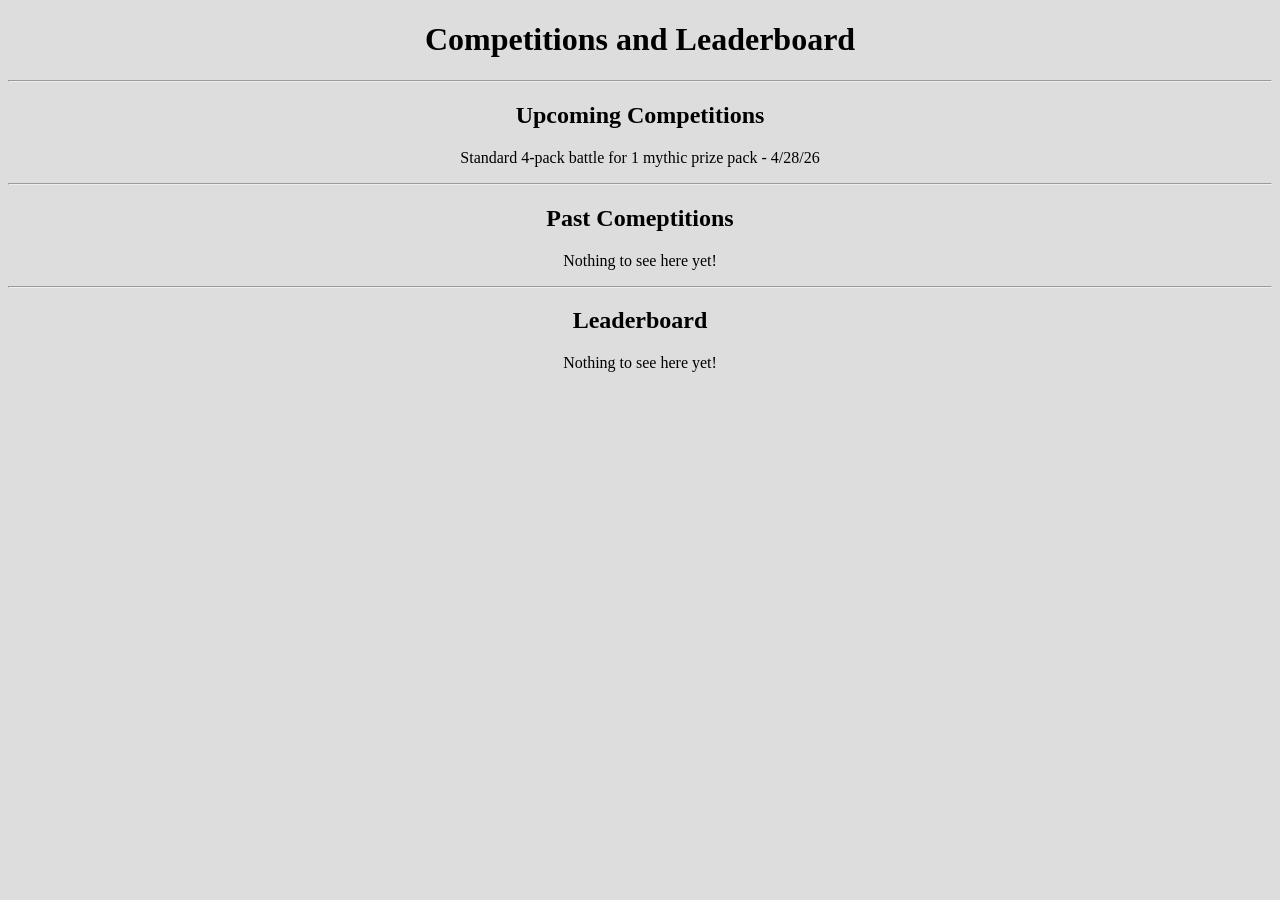
==== leaderboard.html @ 67558586 "Add initial leaderboard HTML structure" ====
<!DOCTYPE html>
<html lang="en">
<head>
    <meta charset="UTF-8">
    <meta name="viewport" content="width=device-width, initial-scale=1.0">
    <title>Document</title>
</head>
<body>
    <h1>Competitions and Leaderboard</h1><hr>
    <h2>Upcoming Competitions</h2>
    <p>Standard 4-pack battle for 1 mythic prize pack - 4/28/26</p><hr>
    <h2>Past Comeptitions</h2>
    <p>Nothing to see here yet!</p><hr>
    <h2>Leaderboard</h2>
    <p>Nothing to see here yet!</p>
    <style>
    body{
      background-color: #ddd;
    }
     h1,h2,p{
      text-align: center;
    }
</style>
</body>
</html>
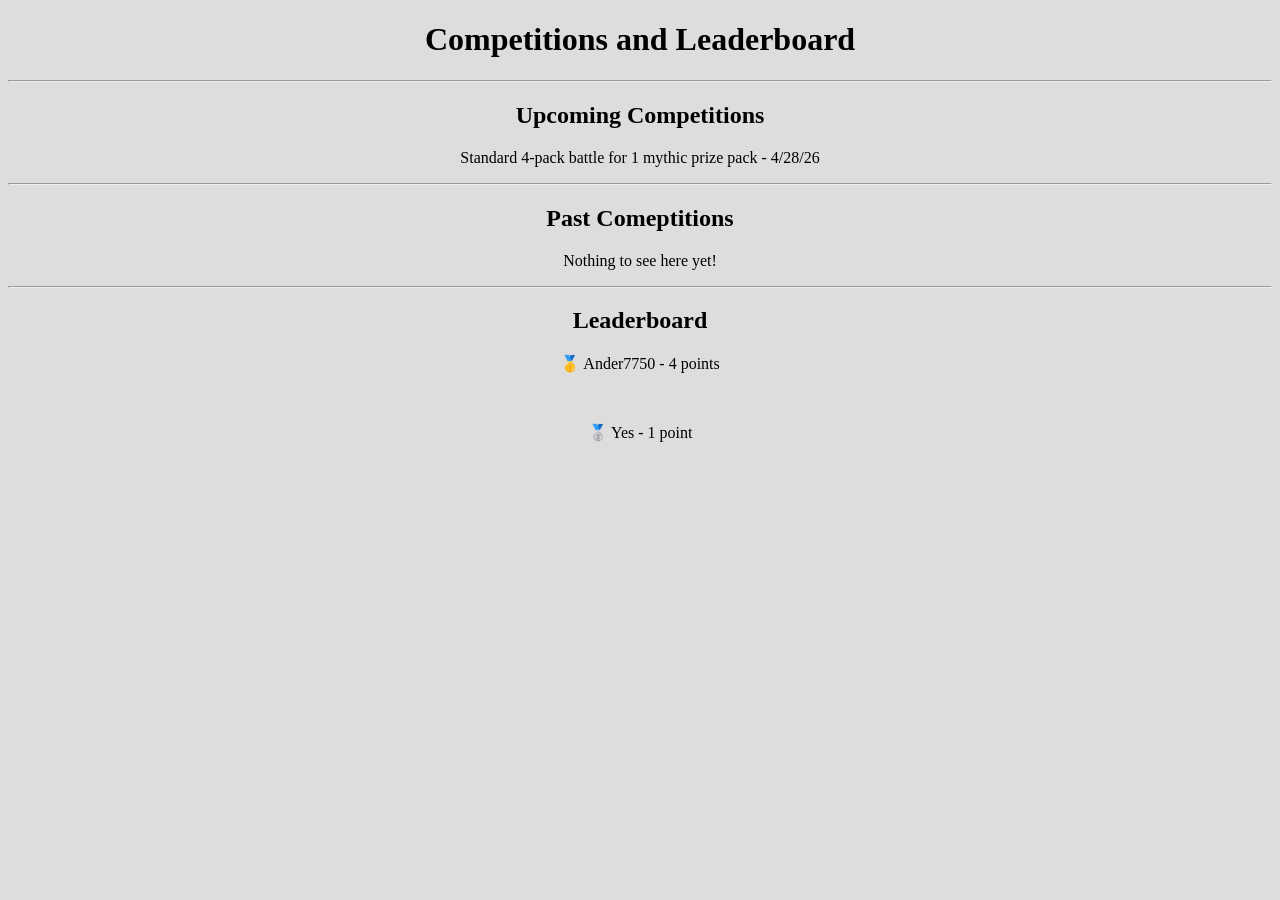
==== commit 6b553304: "Add leaderboard entries for Ander7750 and Yes" ====
--- a/leaderboard.html
+++ b/leaderboard.html
@@ -12,7 +12,8 @@
     <h2>Past Comeptitions</h2>
     <p>Nothing to see here yet!</p><hr>
     <h2>Leaderboard</h2>
-    <p>Nothing to see here yet!</p>
+    <p>🥇 Ander7750 - 4 points</p><br>
+    <p>🥈 Yes - 1 point</p>
     <style>
     body{
       background-color: #ddd;
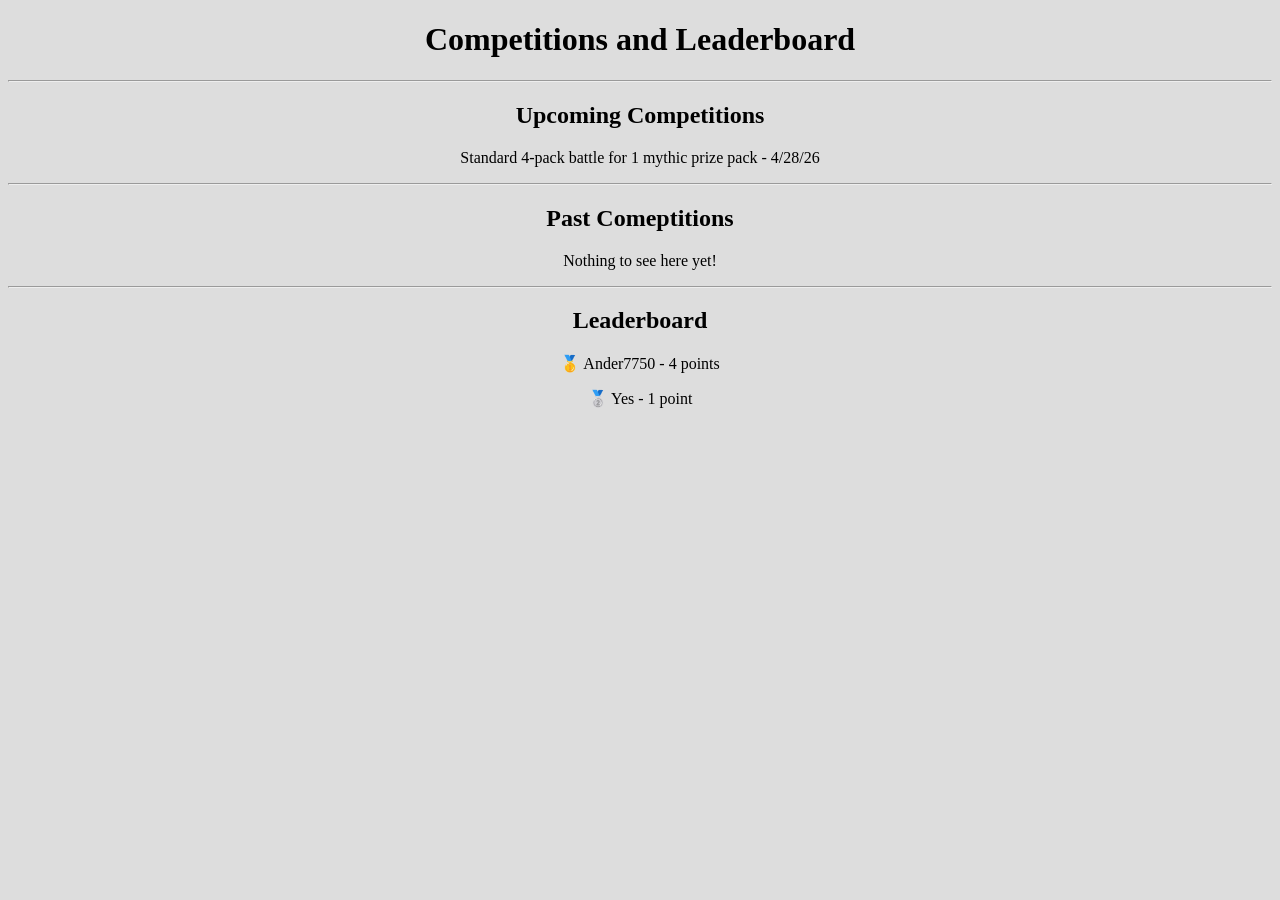
==== commit 17479db7: "Update leaderboard.html" ====
--- a/leaderboard.html
+++ b/leaderboard.html
@@ -12,7 +12,7 @@
     <h2>Past Comeptitions</h2>
     <p>Nothing to see here yet!</p><hr>
     <h2>Leaderboard</h2>
-    <p>🥇 Ander7750 - 4 points</p><br>
+    <p>🥇 Ander7750 - 4 points</p>
     <p>🥈 Yes - 1 point</p>
     <style>
     body{
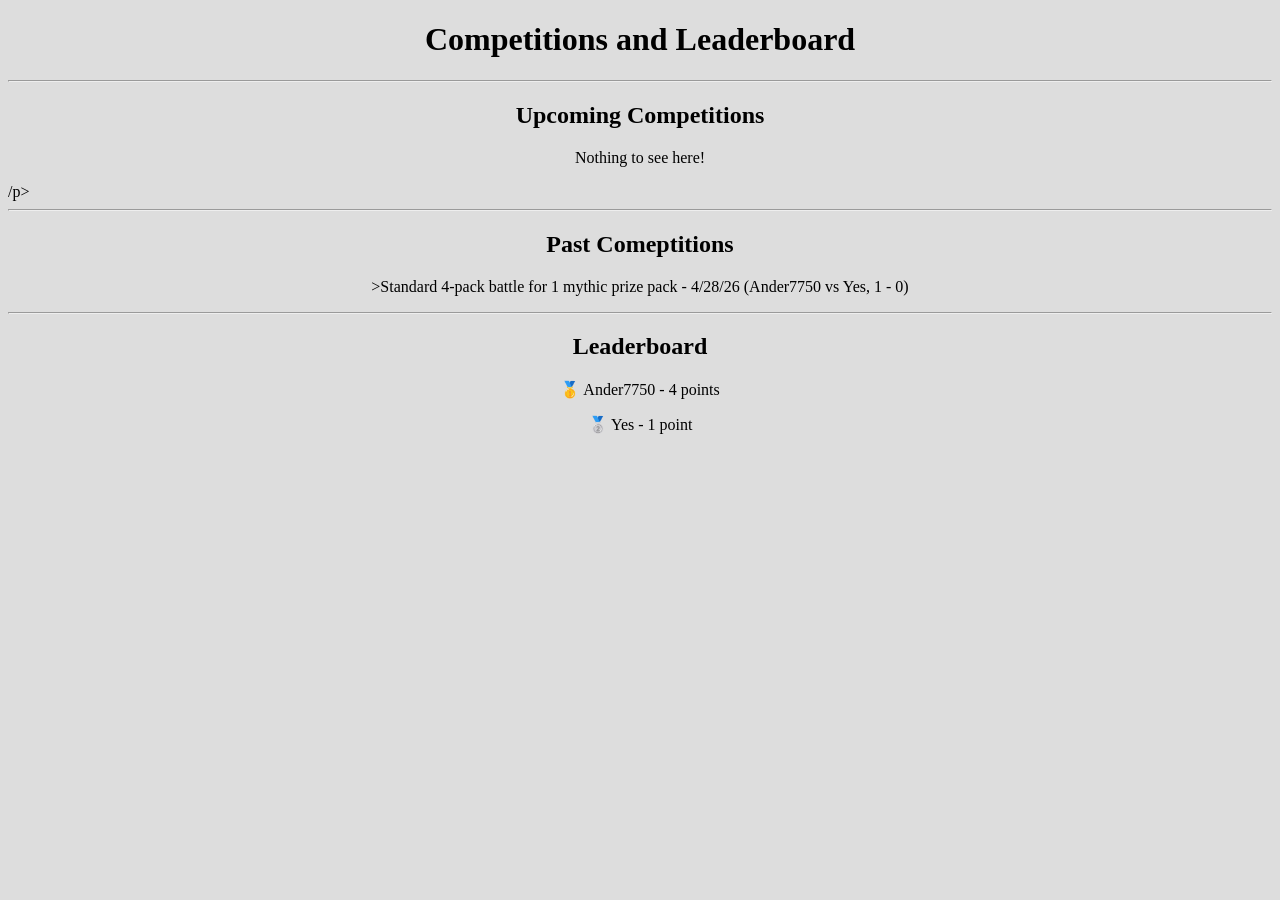
==== commit 24b463fb: "Update competition details in leaderboard.html" ====
--- a/leaderboard.html
+++ b/leaderboard.html
@@ -8,9 +8,9 @@
 <body>
     <h1>Competitions and Leaderboard</h1><hr>
     <h2>Upcoming Competitions</h2>
-    <p>Standard 4-pack battle for 1 mythic prize pack - 4/28/26</p><hr>
+    <p>Nothing to see here!</p>/p><hr>
     <h2>Past Comeptitions</h2>
-    <p>Nothing to see here yet!</p><hr>
+    <p>>Standard 4-pack battle for 1 mythic prize pack - 4/28/26 (Ander7750 vs Yes, 1 - 0)</p><hr>
     <h2>Leaderboard</h2>
     <p>🥇 Ander7750 - 4 points</p>
     <p>🥈 Yes - 1 point</p>
